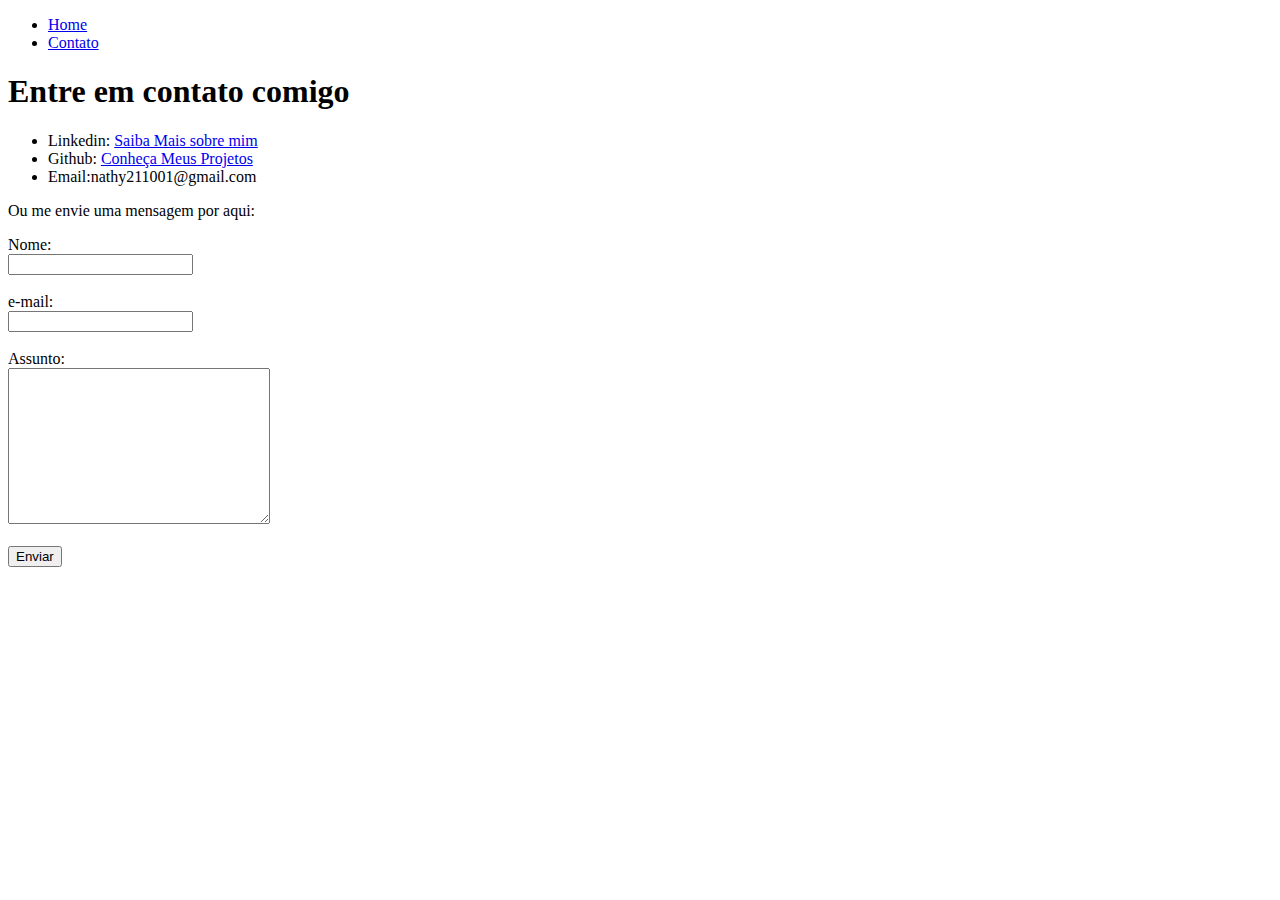
==== contatoo.html @ 80fdc11f "second commit" ====
<!DOCTYPE html>
<html lang="pt-br">
<head>
    <meta charset="UTF-8">
    <meta http-equiv="X-UA-Compatible" content="IE=edge">
    <meta name="viewport" content="width=device-width, initial-scale=1.0">
    <title>Contato</title>
</head>
<body>
    <ul>
        <li>
            <a href="index.html">Home</a>
        </li>
        <li>
            <a href="contato.html">Contato</a>
        </li>
    </ul>
    <h1>Entre em contato comigo</h1>
    <ul >
    <Li > Linkedin: <a  href = "https://www.linkedin.com/in/nathália-pereira-922930186" > Saiba Mais sobre mim </a > </li >
    <Li > Github: <a  href = "https://github.com/nathy2110" > Conheça Meus Projetos </a >  </li >
    <li > Email:nathy211001@gmail.com</li >
    </ul >
    <p> Ou me envie uma mensagem por aqui: </p>

    <form>
        <label for="nome">Nome:</label><br>
        <input type="text" id="nome">
        <br>
        <br>

        <label for="email">e-mail:</label><br>
        <input type="email" id="email">
        <br>
        <br>

       <label for="assunto">Assunto:</label><br>
        <textarea name="assunto" id="assunto" cols="30" rows="10"></textarea>
        <br>
        <br>
        <button>Enviar</button>
    </form>
</body>
</html>
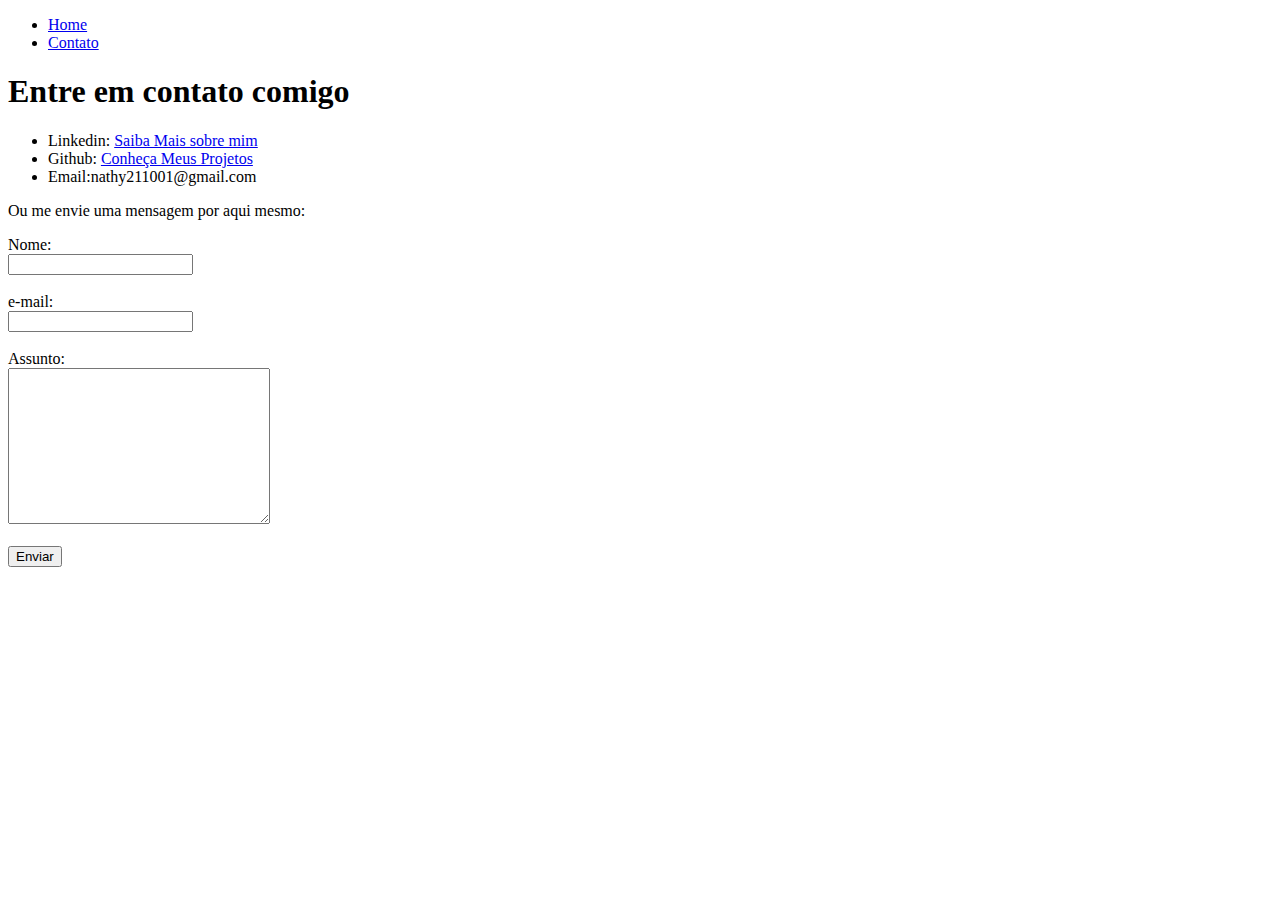
==== commit ba1225fa: "páginas de html" ====
--- a/contatoo.html
+++ b/contatoo.html
@@ -21,7 +21,7 @@
     <Li > Github: <a  href = "https://github.com/nathy2110" > Conheça Meus Projetos </a >  </li >
     <li > Email:nathy211001@gmail.com</li >
     </ul >
-    <p> Ou me envie uma mensagem por aqui: </p>
+    <p> Ou me envie uma mensagem por aqui mesmo: </p>
 
     <form>
         <label for="nome">Nome:</label><br>
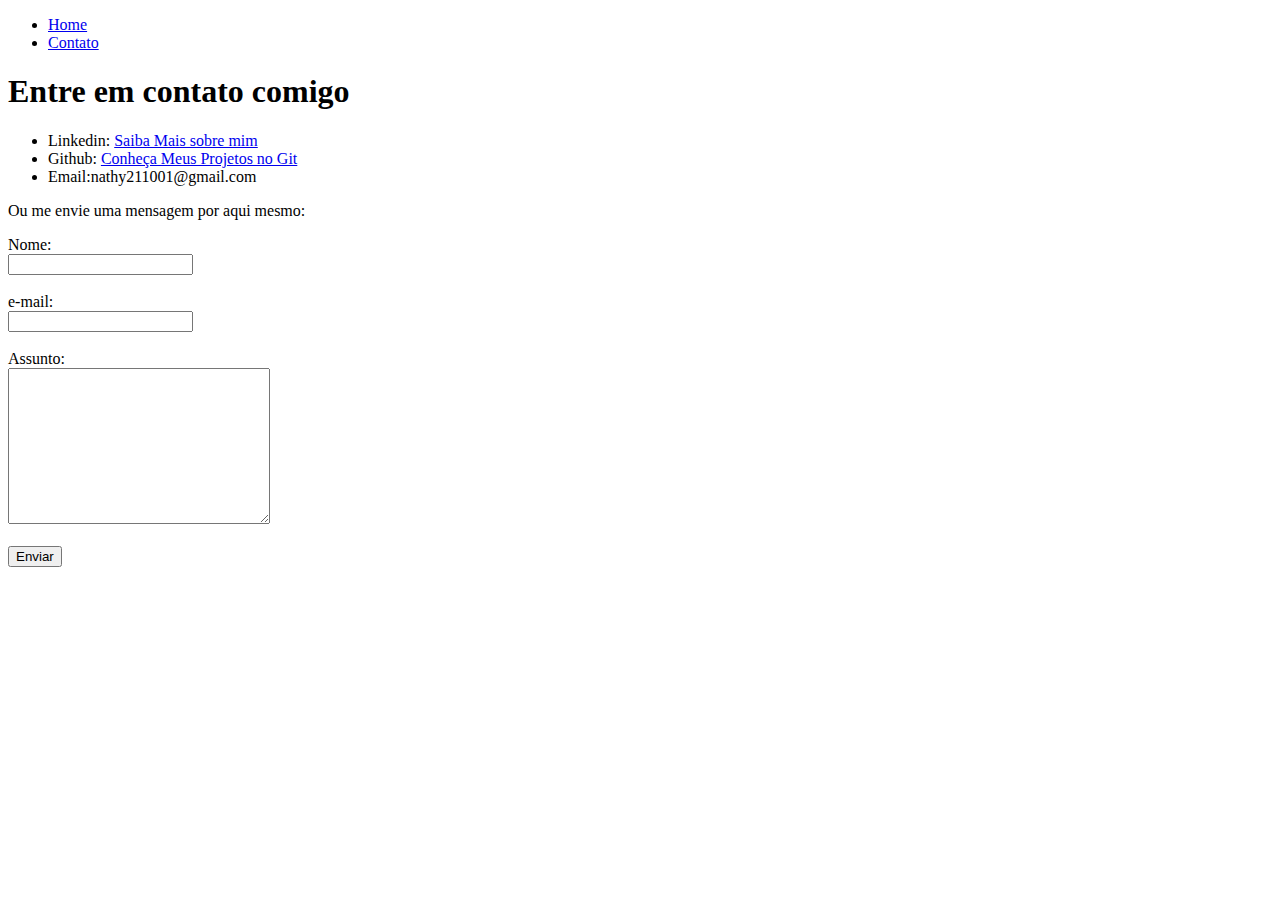
==== commit d1a1660a: "Minha Página" ====
--- a/contatoo.html
+++ b/contatoo.html
@@ -18,7 +18,7 @@
     <h1>Entre em contato comigo</h1>
     <ul >
     <Li > Linkedin: <a  href = "https://www.linkedin.com/in/nathália-pereira-922930186" > Saiba Mais sobre mim </a > </li >
-    <Li > Github: <a  href = "https://github.com/nathy2110" > Conheça Meus Projetos </a >  </li >
+    <Li > Github: <a  href = "https://github.com/nathy2110" > Conheça Meus Projetos no Git </a >  </li >
     <li > Email:nathy211001@gmail.com</li >
     </ul >
     <p> Ou me envie uma mensagem por aqui mesmo: </p>
